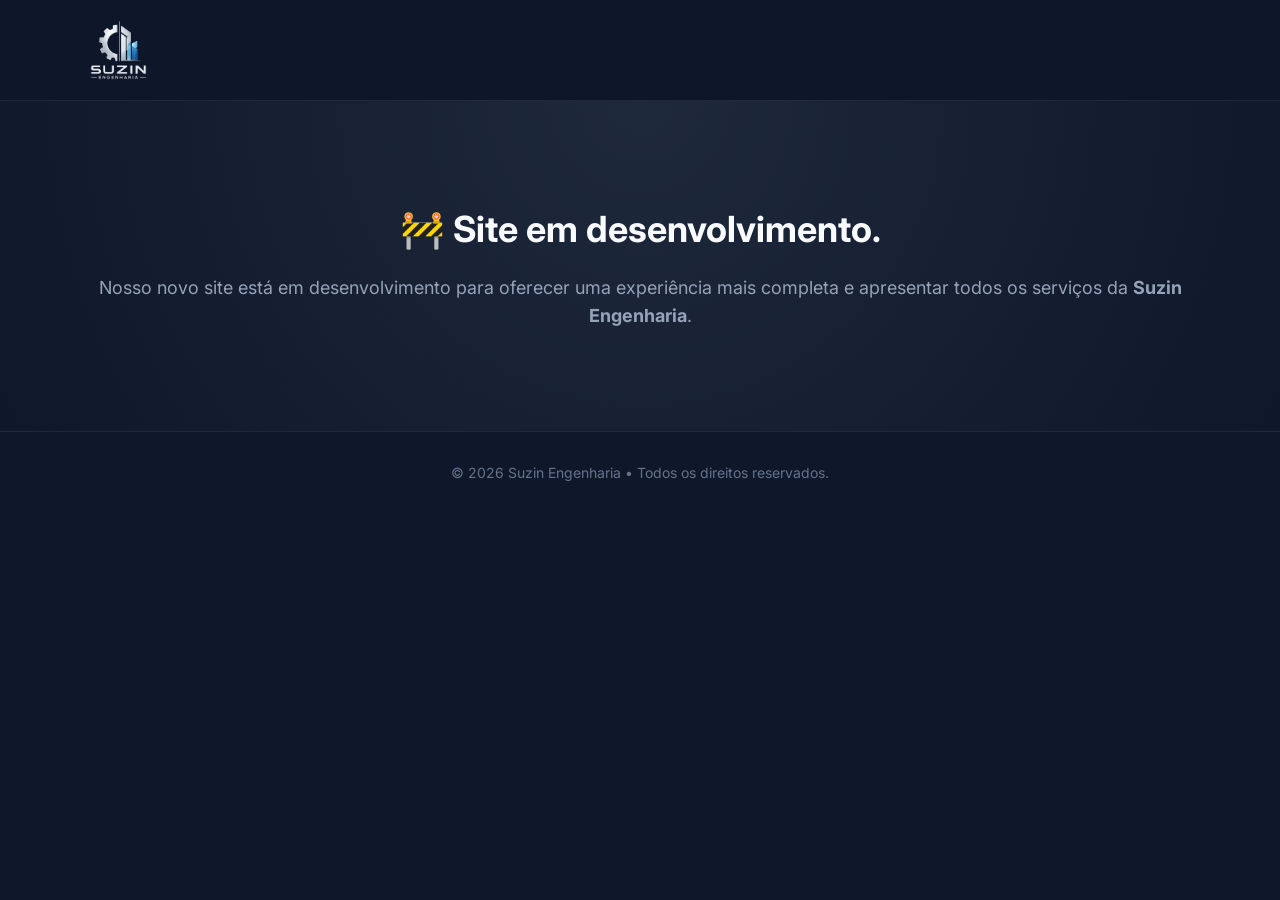
==== index.html @ b50e3f13 "Rename index3.html to index.html" ====
<!DOCTYPE html>
<html lang="pt-BR">

<head>
    <meta charset="UTF-8">
    <meta name="viewport" content="width=device-width, initial-scale=1.0">

    <title>Suzin Engenharia</title>

    <link rel="stylesheet" href="assets/css/style.css">

    <link rel="preconnect" href="https://fonts.googleapis.com">
    <link rel="preconnect" href="https://fonts.gstatic.com" crossorigin>
    <link href="https://fonts.googleapis.com/css2?family=Inter:wght@300;400;600;700&display=swap" rel="stylesheet">
</head>

<body>

    <header class="header">
        <div class="container">

            <a href="#" class="logo">
                <img src="assets/img/logo.png" alt="Suzin Engenharia">
            </a>

        </div>
    </header>

    <section class="hero">

        <div class="container">

            <h2>🚧 Site em desenvolvimento.</h2>

            <p>
                Nosso novo site está em desenvolvimento para oferecer uma experiência mais completa
                e apresentar todos os serviços da <strong>Suzin Engenharia</strong>.
            </p>


        </div>

    </section>

    <footer class="footer">
        <div class="container">

            <p>
                © 2026 Suzin Engenharia • Todos os direitos reservados.
            </p>

        </div>
    </footer>

</body>

</html>
---- assets/css/style.css ----
* {
  margin: 0;
  padding: 0;
  box-sizing: border-box;
  font-family: 'Inter', sans-serif;
}

body {
  background: #0f172a; /* azul bem escuro engenharia */
  color: #e5e7eb;
  line-height: 1.6;
}

/* CONTAINER */
.container {
  width: 90%;
  max-width: 1100px;
  margin: 0 auto;
}

/* HEADER */
.header {
  background: rgba(15, 23, 42, 0.95);
  border-bottom: 1px solid #1f2937;
  padding: 20px 0;
  position: sticky;
  top: 0;
  backdrop-filter: blur(10px);
}

.header .container {
  display: flex;
  justify-content: space-between;
  align-items: center;
}

.logo img {
    height: 60px;
    width: auto;
    display: block;
}

.nav a {
  margin-left: 20px;
  text-decoration: none;
  color: #cbd5e1;
  font-weight: 500;
  transition: 0.3s;
}

.nav a:hover {
  color: #38bdf8;
}

/* BOTÕES */
.btn, .btn-primary {
  padding: 10px 16px;
  border-radius: 6px;
  font-weight: 600;
  text-decoration: none;
  display: inline-block;
  transition: 0.3s;
}

.btn {
  border: 1px solid #38bdf8;
  color: #38bdf8;
}

.btn:hover {
  background: #38bdf8;
  color: #0f172a;
}

.btn-primary {
  margin-top: 20px;
  background: #38bdf8;
  color: #0f172a;
}

.btn-primary:hover {
  background: #0ea5e9;
}

/* HERO */
.hero {
  padding: 100px 0;
  text-align: center;
  background: radial-gradient(circle at top, #1e293b, #0f172a);
}

.hero h2 {
  font-size: 36px;
  margin-bottom: 15px;
  color: #f8fafc;
}

.hero p {
  color: #94a3b8;
  font-size: 18px;
}

/* SEÇÕES */
.section {
  padding: 80px 0;
}

.section-title {
  font-size: 28px;
  margin-bottom: 40px;
  text-align: center;
  color: #f8fafc;
}

.dark {
  background: #111827;
}

/* GRID SERVIÇOS */
.grid {
  display: grid;
  grid-template-columns: repeat(auto-fit, minmax(250px, 1fr));
  gap: 20px;
}

/* CARDS */
.card {
  background: #1e293b;
  padding: 25px;
  border-radius: 10px;
  border: 1px solid #334155;
  transition: 0.3s;
}

.card:hover {
  transform: translateY(-5px);
  border-color: #38bdf8;
}

.card h3 {
  margin-bottom: 10px;
  color: #f1f5f9;
}

.card p {
  color: #94a3b8;
}

/* CONTATO */
#contato {
  text-align: center;
}

#contato p {
  color: #94a3b8;
  margin-bottom: 20px;
}

/* FOOTER */
.footer {
  padding: 30px 0;
  text-align: center;
  border-top: 1px solid #1f2937;
  color: #64748b;
  font-size: 14px;
}
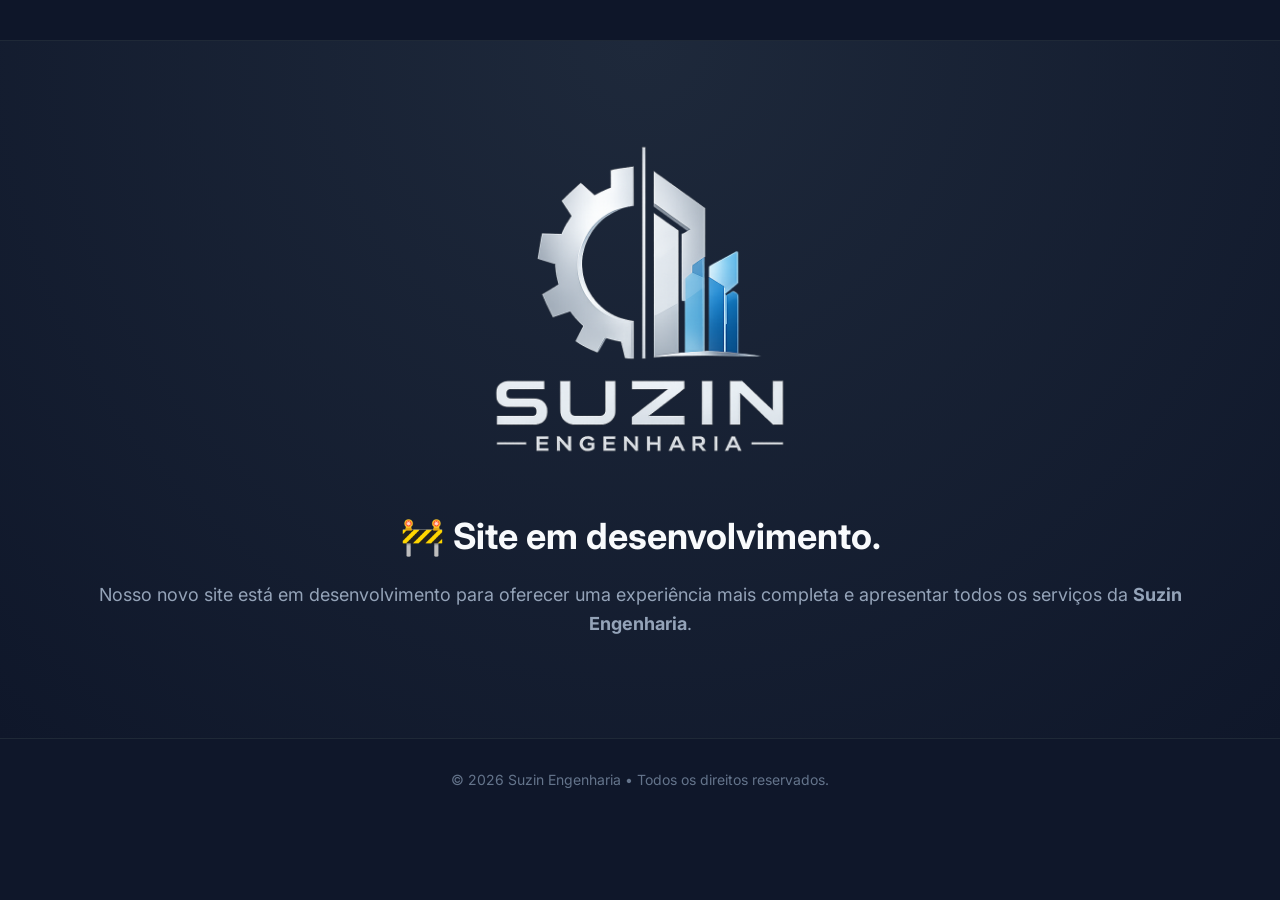
==== commit 7fa5985b: "Update index.html" ====
--- a/index.html
+++ b/index.html
@@ -19,10 +19,6 @@
     <header class="header">
         <div class="container">
 
-            <a href="#" class="logo">
-                <img src="assets/img/logo.png" alt="Suzin Engenharia">
-            </a>
-
         </div>
     </header>
 
@@ -30,6 +26,10 @@
 
         <div class="container">
 
+            <img class="hero-logo"
+             src="assets/img/logo.png"
+             alt="Suzin Engenharia">
+            
             <h2>🚧 Site em desenvolvimento.</h2>
 
             <p>
--- a/assets/css/style.css
+++ b/assets/css/style.css
@@ -83,6 +83,13 @@
 }
 
 /* HERO */
+.hero-logo{
+    width: 100%;
+    max-width: 300px;
+    height: auto;
+    display: block;
+    margin: 0 auto 50px;
+}
 .hero {
   padding: 100px 0;
   text-align: center;
@@ -94,7 +101,6 @@
   margin-bottom: 15px;
   color: #f8fafc;
 }
-
 .hero p {
   color: #94a3b8;
   font-size: 18px;
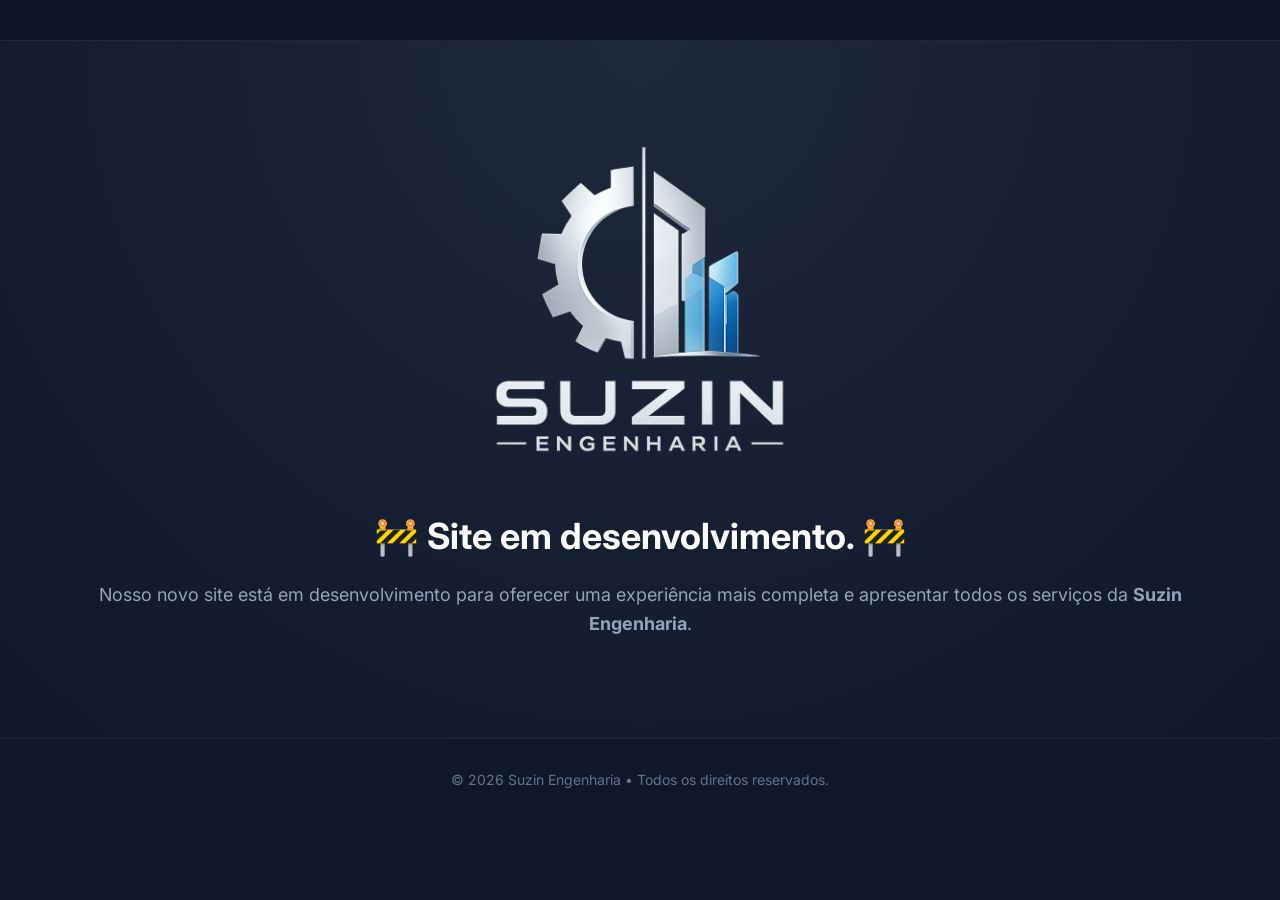
==== commit 073c8919: "Update index.html" ====
--- a/index.html
+++ b/index.html
@@ -30,7 +30,7 @@
              src="assets/img/logo.png"
              alt="Suzin Engenharia">
             
-            <h2>🚧 Site em desenvolvimento.</h2>
+            <h2>🚧 Site em desenvolvimento. 🚧</h2>
 
             <p>
                 Nosso novo site está em desenvolvimento para oferecer uma experiência mais completa
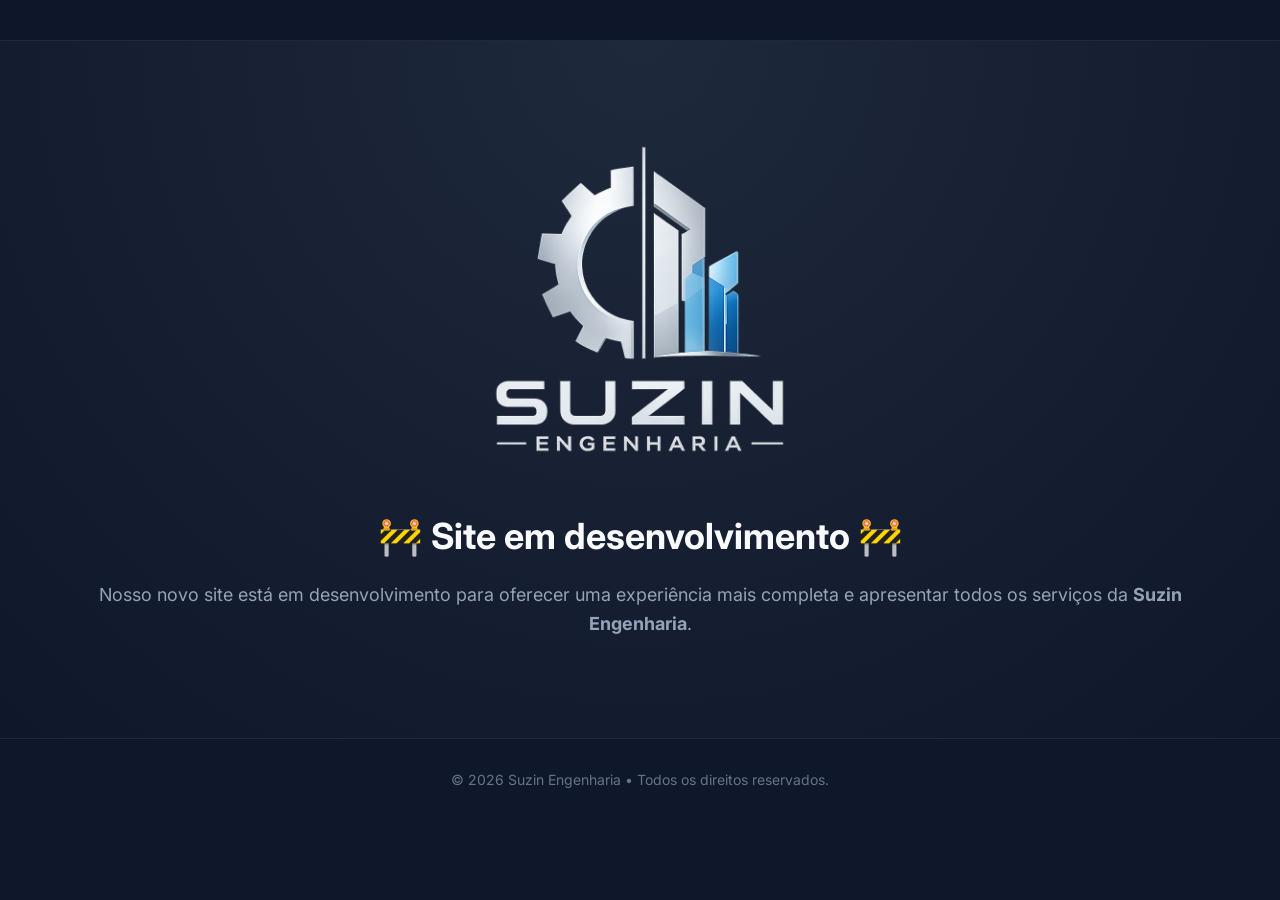
==== commit 72858712: "Update index.html" ====
--- a/index.html
+++ b/index.html
@@ -4,7 +4,8 @@
 <head>
     <meta charset="UTF-8">
     <meta name="viewport" content="width=device-width, initial-scale=1.0">
-
+    
+    <link rel="icon" type="image/png" href="assets/img/favicon.png">
     <title>Suzin Engenharia</title>
 
     <link rel="stylesheet" href="assets/css/style.css">
@@ -30,7 +31,7 @@
              src="assets/img/logo.png"
              alt="Suzin Engenharia">
             
-            <h2>🚧 Site em desenvolvimento. 🚧</h2>
+            <h2>🚧 Site em desenvolvimento 🚧</h2>
 
             <p>
                 Nosso novo site está em desenvolvimento para oferecer uma experiência mais completa
